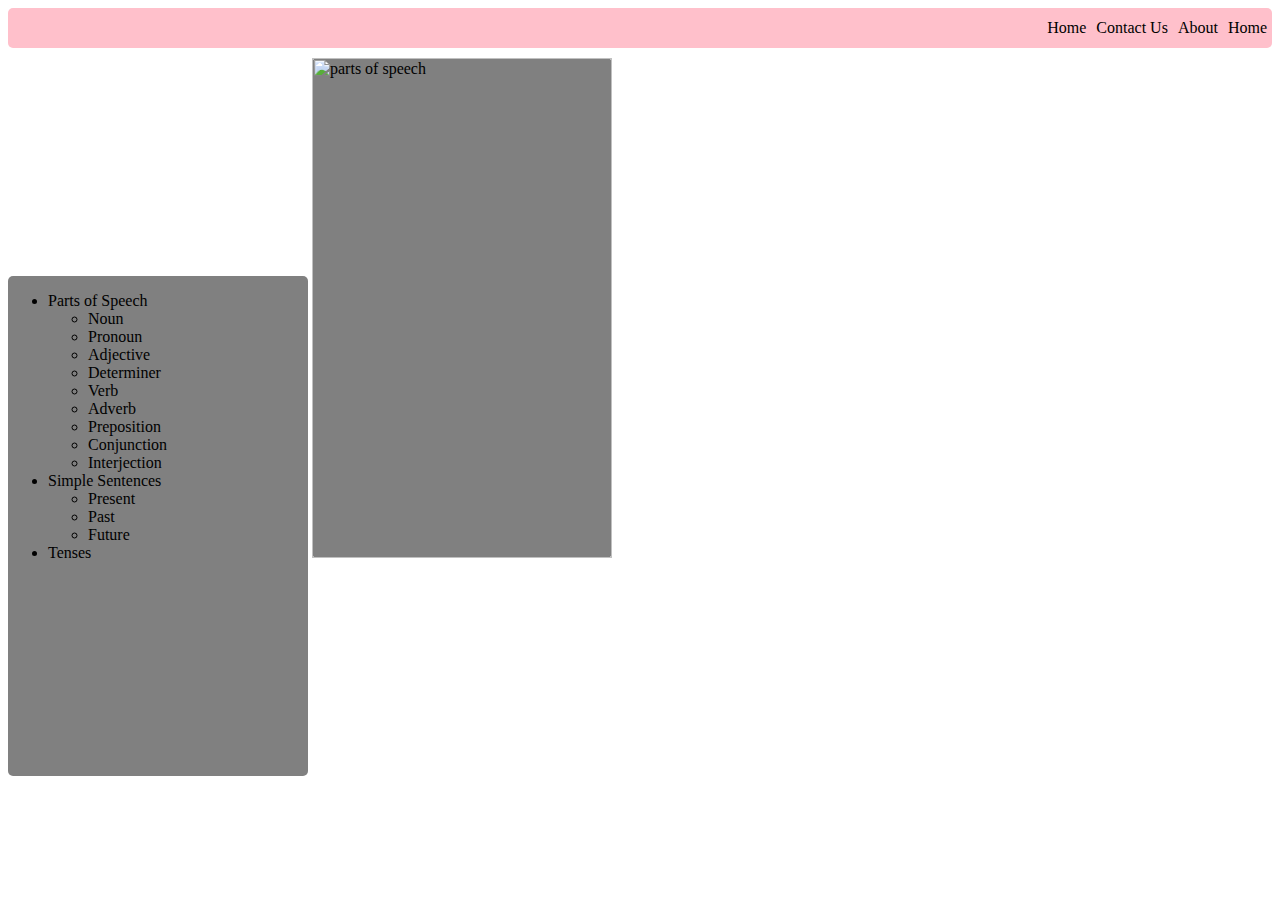
==== index.html @ d6b882a0 "added headings,image and script file" ====
<html>
    <head>
        <link rel="stylesheet" href="style.css" type="text/css">
        <style></style>
        <script></script>
    </head>
    <body>
        <div id="navbar">
            <ul>
                <li>Home</li>
                <li>About</li>
                <li>Contact Us</li>
                <li>Home</li>
            </ul>
        </div>
        <div id="sidebar">
            <ul>
               <li>Parts of Speech</li>
                <ul>
                    <li>Noun</li>
                    <li>Pronoun</li>
                    <li>Adjective</li>
                    <li>Determiner</li>
                    <li>Verb</li>
                    <li>Adverb</li>
                    <li>Preposition</li>
                    <li>Conjunction</li>
                    <li>Interjection</li>
                </ul>
            <li>Simple Sentences</li>
                <ul>
                    <li>Present</li>
                    <li>Past</li>
                    <li>Future</li>
                </ul>
                <li>Tenses</li>
            </ul>
        </div>
        <div id="content"><img id="image" alt="parts of speech" src="parts of speech.png"></div>
        
    </body>
</html>
---- style.css ----
#navbar {
    background: pink;
    height: 40px;
    border-radius: 5px;
}

#navbar ul li {
    list-style: none;
    display: inline-block;
    height: 40px;
    line-height: 40px;
    margin:0px 5px;
    float: right;
}

#sidebar {
    background: grey;
    height: 500px;
    width: 300px;
    border-radius: 5px;
    margin-top: 10px;
    display: inline-block;
    
}
#content {
    background: grey;
    height: 500px;
    width: 300px;
    border-radius: 5px;
    margin-top: 10px;
    display: inline-block;
}
#image {
    width: 100%;
    height: 100%;
}
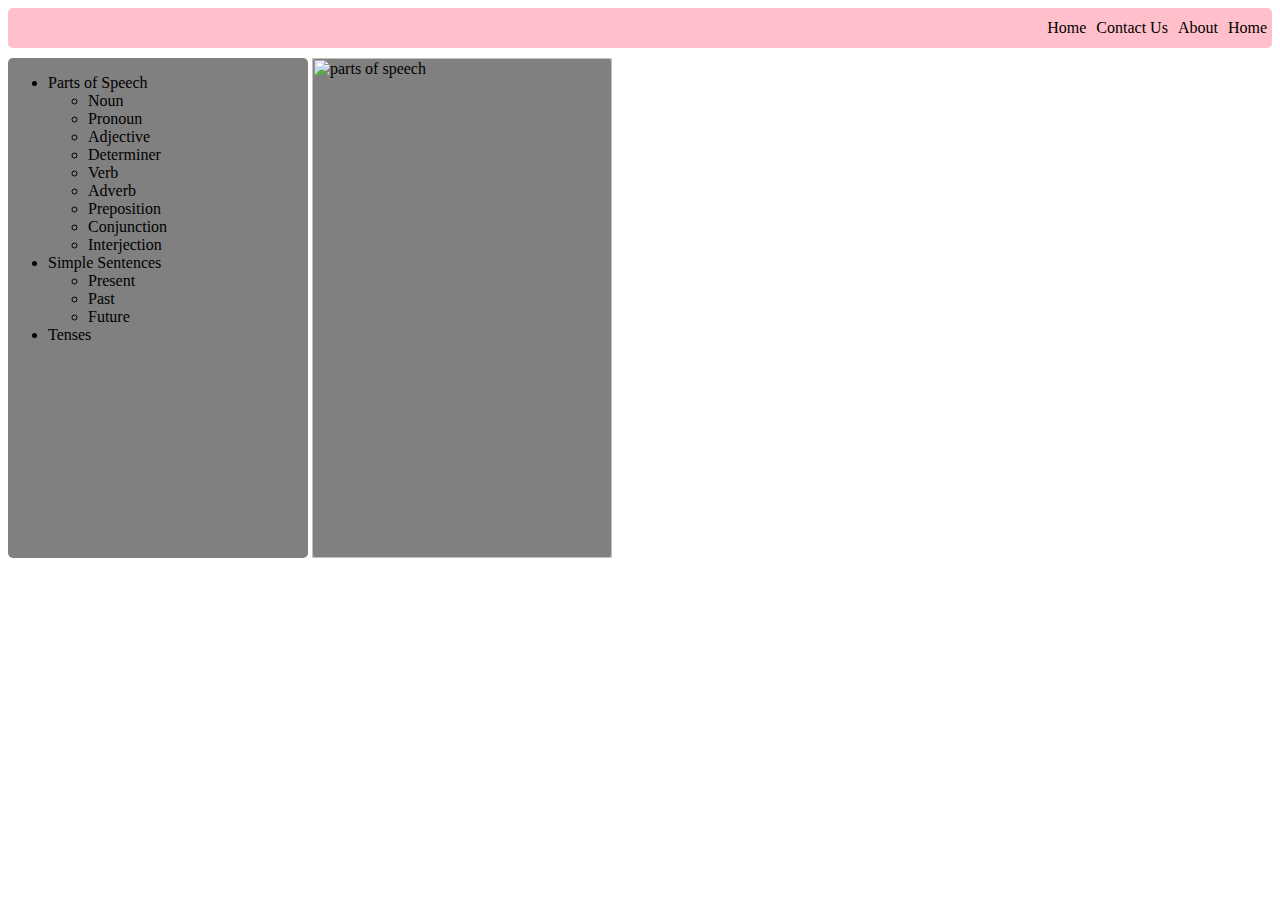
==== commit 243126b1: "made lists collapsible and aligned the image." ====
--- a/index.html
+++ b/index.html
@@ -2,7 +2,7 @@
     <head>
         <link rel="stylesheet" href="style.css" type="text/css">
         <style></style>
-        <script></script>
+        <script src="script.js"></script>
     </head>
     <body>
         <div id="navbar">
@@ -15,7 +15,7 @@
         </div>
         <div id="sidebar">
             <ul>
-               <li>Parts of Speech</li>
+               <li onclick="toggleNextSibling()">Parts of Speech</li>
                 <ul>
                     <li>Noun</li>
                     <li>Pronoun</li>
@@ -27,16 +27,16 @@
                     <li>Conjunction</li>
                     <li>Interjection</li>
                 </ul>
-            <li>Simple Sentences</li>
+            <li onclick="toggleNextSibling()">Simple Sentences</li>
                 <ul>
                     <li>Present</li>
                     <li>Past</li>
                     <li>Future</li>
                 </ul>
-                <li>Tenses</li>
+                <li onclick="toggleNextSibling()">Tenses</li>
             </ul>
         </div>
         <div id="content"><img id="image" alt="parts of speech" src="parts of speech.png"></div>
-        
+
     </body>
-</html>+</html>
--- a/style.css
+++ b/style.css
@@ -15,12 +15,12 @@
 
 #sidebar {
     background: grey;
+    width: 300px;
     height: 500px;
-    width: 300px;
     border-radius: 5px;
     margin-top: 10px;
     display: inline-block;
-    
+
 }
 #content {
     background: grey;
@@ -29,8 +29,15 @@
     border-radius: 5px;
     margin-top: 10px;
     display: inline-block;
+    vertical-align:top;
 }
 #image {
     width: 100%;
     height: 100%;
-}+    vertical-align: top;
+}
+
+/*rules for classses*/
+.hide {
+  display: none;
+}
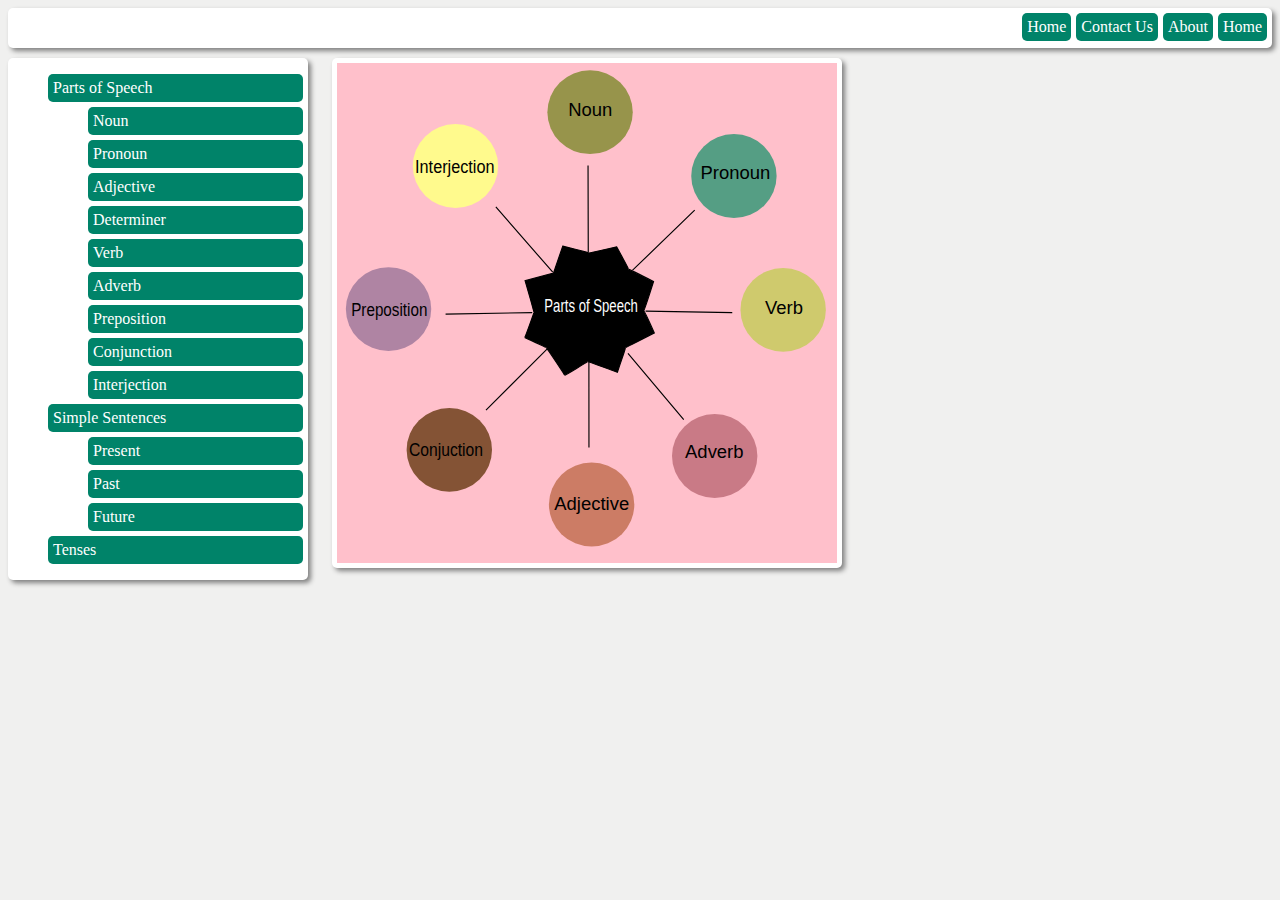
==== commit 00cb5d86: "started using svg drawing instead of png image." ====
--- a/index.html
+++ b/index.html
@@ -36,7 +36,9 @@
                 <li onclick="toggleNextSibling()">Tenses</li>
             </ul>
         </div>
-        <div id="content"><img id="image" alt="parts of speech" src="parts of speech.png"></div>
+        <div id="content">
+          <img src="diagram.svg">
+        </div>
 
     </body>
 </html>
--- a/style.css
+++ b/style.css
@@ -1,40 +1,69 @@
-#navbar {
-    background: pink;
+body {
+  background: #f0f0ef;
+}
+li{
+  background: #008369;
+  Margin: 5px;
+  padding: 5px;
+  border-radius: 5px;
+  margin-left: 0px;
+  list-style: none;
+  color: white;
+}
+
+li:hover{
+  background: #006a55;
+}
+
+div {
+  border-radius: 5px;
+  vertical-align: top;
+}
+
+img {
+    width: 100%;
+    height: 100%;
+background: pink;
+}
+
+
+  #navbar {
+    background: white;
     height: 40px;
-    border-radius: 5px;
+    box-shadow: 3px 3px 5px 0px grey;
+    box-shadow
 }
 
 #navbar ul li {
     list-style: none;
     display: inline-block;
-    height: 40px;
-    line-height: 40px;
-    margin:0px 5px;
     float: right;
+
 }
 
 #sidebar {
-    background: grey;
+  background: white;
     width: 300px;
-    height: 500px;
-    border-radius: 5px;
     margin-top: 10px;
+    margin-right: 20px;
     display: inline-block;
+    box-shadow: 3px 3px 5px 0px grey;
 
 }
 #content {
-    background: grey;
+  background: white;
     height: 500px;
-    width: 300px;
-    border-radius: 5px;
+    width: 500px;
     margin-top: 10px;
+    padding: 5px;
     display: inline-block;
     vertical-align:top;
+    box-shadow: 3px 3px 5px 0px grey;
 }
-#image {
-    width: 100%;
-    height: 100%;
-    vertical-align: top;
+
+#diagram{
+  height: 400px;
+  width: 400px;
 }
 
 /*rules for classses*/
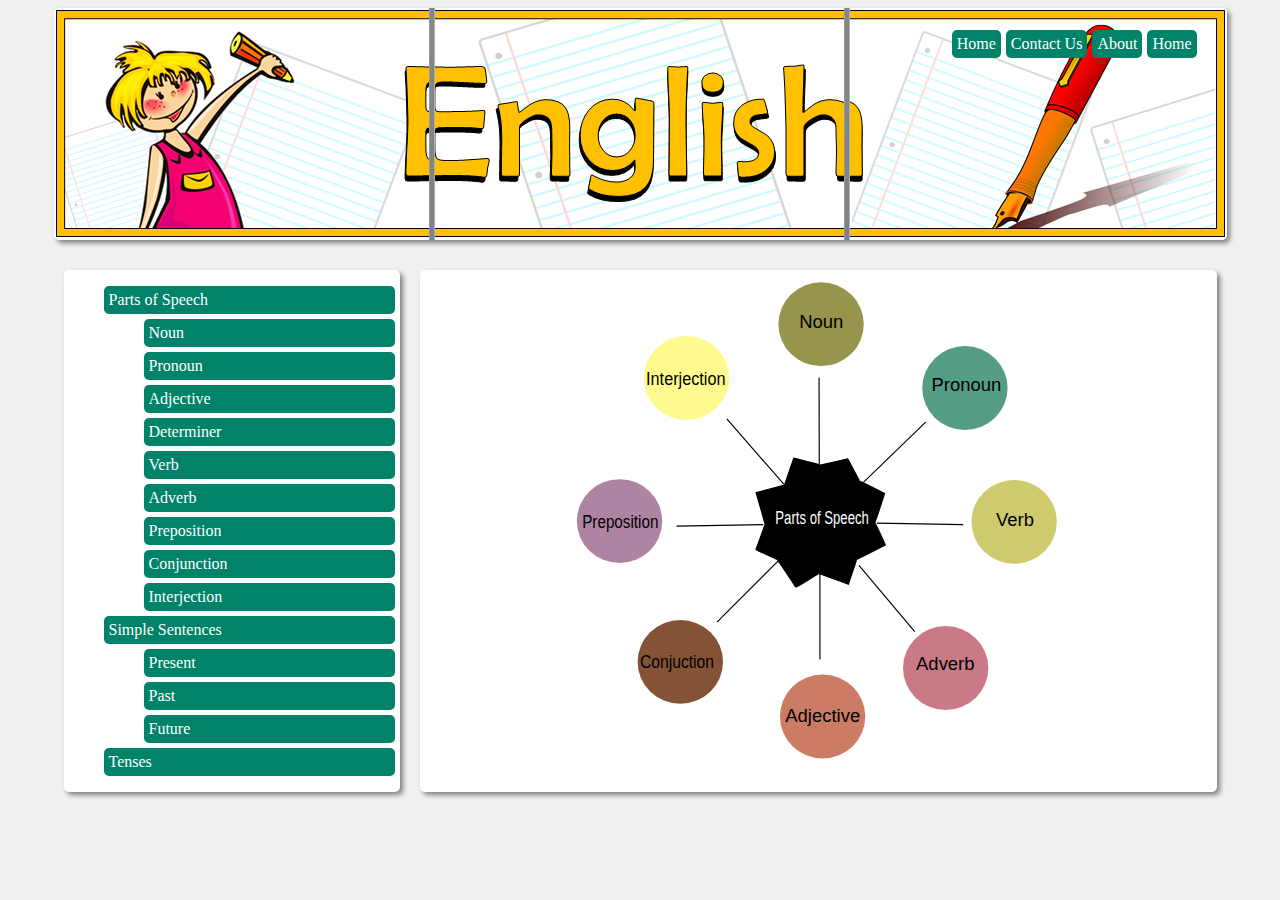
==== commit 1c93ae32: "made minor changes to fix display" ====
--- a/index.html
+++ b/index.html
@@ -13,7 +13,8 @@
                 <li>Home</li>
             </ul>
         </div>
-        <div id="sidebar">
+        <main>
+          <div id="sidebar">
             <ul>
                <li onclick="toggleNextSibling()">Parts of Speech</li>
                 <ul>
@@ -35,10 +36,11 @@
                 </ul>
                 <li onclick="toggleNextSibling()">Tenses</li>
             </ul>
-        </div>
-        <div id="content">
-          <img src="diagram.svg">
-        </div>
+          </div>
+          <div id="content">
+            <img id="diagram" src="diagram.svg">
+          </div>
+        </main>
 
     </body>
 </html>
--- a/style.css
+++ b/style.css
@@ -1,3 +1,5 @@
+/*styles based on tags*/
+
 body {
   background: #f0f0ef;
 }
@@ -20,18 +22,25 @@
   vertical-align: top;
 }
 
-img {
-    width: 100%;
-    height: 100%;
-background: pink;
+
+main {
+  max-width: 1153px;
+  margin:20px auto 0px;
+  display: flex;
 }
 
+/*styles based on ids*/
+  #navbar {
+    background-image: url('english banner.png');
+    height: 232px;
+    max-width: 1173px;
+    background-repeat: no-repeat;
+    box-shadow: 3px 3px 5px 0px grey;
+    padding-top: 1px;
+    margin: 0px auto;
+    padding-right: 25px;
+    box-sizing: border-box;
 
-  #navbar {
-    background: white;
-    height: 40px;
-    box-shadow: 3px 3px 5px 0px grey;
-    box-shadow
 }
 
 #navbar ul li {
@@ -43,7 +52,8 @@
 
 #sidebar {
   background: white;
-    width: 300px;
+    width: 30%;
+    min-width: 175px;
     margin-top: 10px;
     margin-right: 20px;
     display: inline-block;
@@ -52,8 +62,8 @@
 }
 #content {
   background: white;
-    height: 500px;
-    width: 500px;
+    width: 70%;
+    max-height: 800px;
     margin-top: 10px;
     padding: 5px;
     display: inline-block;
@@ -62,11 +72,13 @@
 }
 
 #diagram{
-  height: 400px;
-  width: 400px;
+  display:block;
+  width:100%;
+  max-width: 500px;
+  margin: 0px auto;
 }
 
-/*rules for classses*/
+/*styles based on classes*/
 .hide {
   display: none;
 }
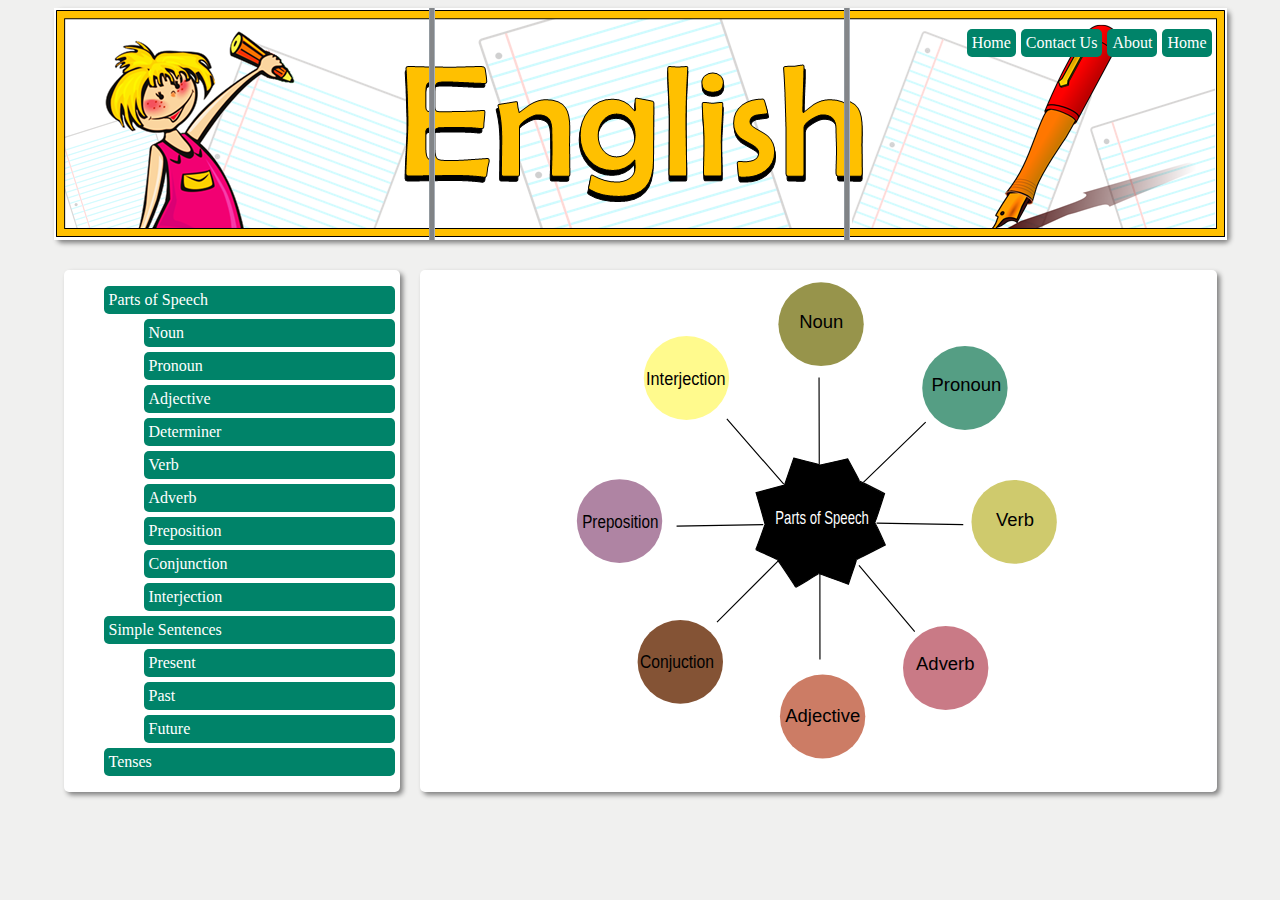
==== commit f409c67b: "banner image resizes itself" ====
--- a/index.html
+++ b/index.html
@@ -6,6 +6,7 @@
     </head>
     <body>
         <div id="navbar">
+          <img id="banner" src="english banner.png" alt="banner">
             <ul>
                 <li>Home</li>
                 <li>About</li>
--- a/style.css
+++ b/style.css
@@ -31,18 +31,18 @@
 
 /*styles based on ids*/
   #navbar {
-    background-image: url('english banner.png');
-    height: 232px;
     max-width: 1173px;
-    background-repeat: no-repeat;
     box-shadow: 3px 3px 5px 0px grey;
-    padding-top: 1px;
     margin: 0px auto;
-    padding-right: 25px;
-    box-sizing: border-box;
+    position: relative;
 
 }
-
+#navbar ul{
+  position: absolute;
+  top:0px;
+  right:0px;
+  padding-right: 10px;
+}
 #navbar ul li {
     list-style: none;
     display: inline-block;
@@ -78,6 +78,9 @@
   margin: 0px auto;
 }
 
+#banner{
+  width:100%;
+}
 /*styles based on classes*/
 .hide {
   display: none;
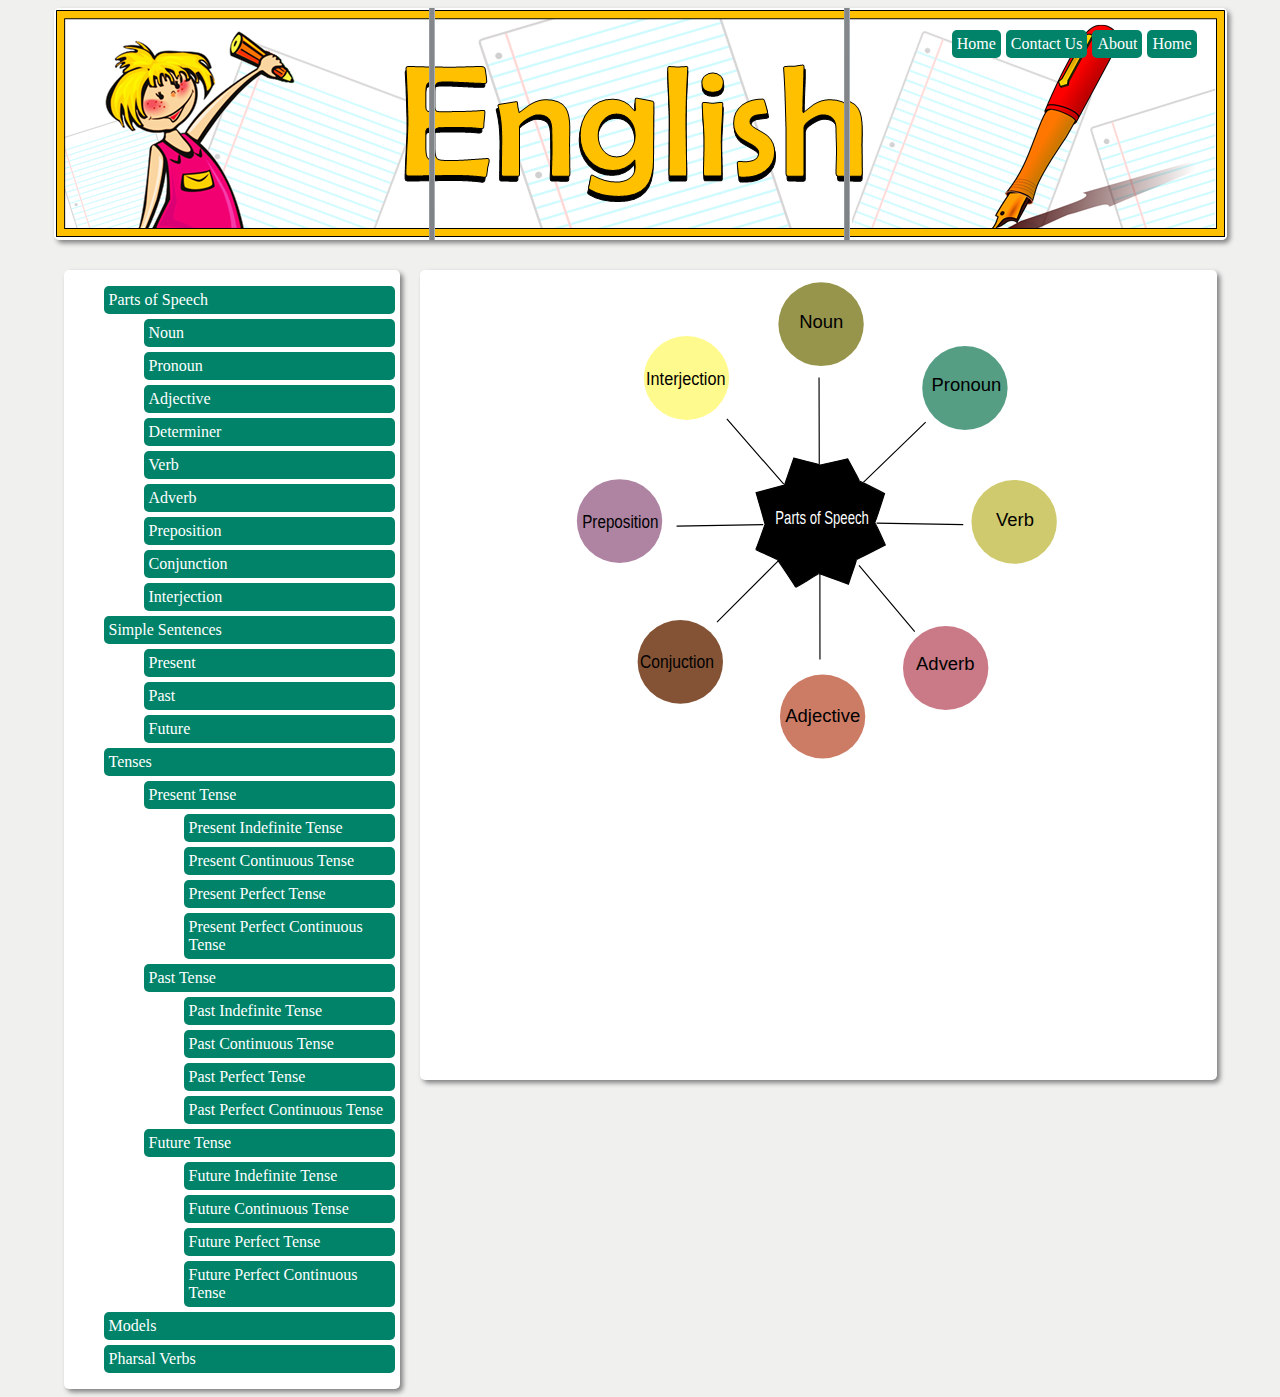
==== commit 2b760848: "added more categories" ====
--- a/index.html
+++ b/index.html
@@ -6,7 +6,6 @@
     </head>
     <body>
         <div id="navbar">
-          <img id="banner" src="english banner.png" alt="banner">
             <ul>
                 <li>Home</li>
                 <li>About</li>
@@ -29,14 +28,39 @@
                     <li>Conjunction</li>
                     <li>Interjection</li>
                 </ul>
-            <li onclick="toggleNextSibling()">Simple Sentences</li>
+               <li onclick="toggleNextSibling()">Simple Sentences</li>
                 <ul>
                     <li>Present</li>
                     <li>Past</li>
                     <li>Future</li>
                 </ul>
                 <li onclick="toggleNextSibling()">Tenses</li>
-            </ul>
+                <ul>
+                    <li onclick="toggleNextSibling()">Present Tense</li>
+                    <ul>
+                    <li>Present Indefinite Tense</li>
+                    <li>Present Continuous Tense</li>
+                    <li>Present Perfect Tense</li>
+                    <li>Present Perfect Continuous Tense</li>
+                </ul>
+                    <li onclick="toggleNextSibling()">Past Tense</li>
+                    <ul>
+                    <li>Past Indefinite Tense</li>
+                    <li>Past Continuous Tense</li>
+                    <li>Past Perfect Tense</li>
+                    <li>Past Perfect Continuous Tense</li>
+                </ul>
+                    <li onclick="toggleNextSibling()">Future Tense</li>
+                    <ul>
+                    <li>Future Indefinite Tense</li>
+                    <li>Future Continuous Tense</li>
+                    <li>Future Perfect Tense</li>
+                    <li>Future Perfect Continuous Tense</li>
+                </ul>
+                </ul>
+            <li>Models</li>
+            <li>Pharsal Verbs</li>
+              </ul>
           </div>
           <div id="content">
             <img id="diagram" src="diagram.svg">
--- a/style.css
+++ b/style.css
@@ -31,23 +31,22 @@
 
 /*styles based on ids*/
   #navbar {
+    background-image: url('english banner.png');
+    height: 232px;
     max-width: 1173px;
+    background-repeat: no-repeat;
     box-shadow: 3px 3px 5px 0px grey;
+    padding-top: 1px;
     margin: 0px auto;
-    position: relative;
+    padding-right: 25px;
+    box-sizing: border-box;
+    
+}
 
-}
-#navbar ul{
-  position: absolute;
-  top:0px;
-  right:0px;
-  padding-right: 10px;
-}
 #navbar ul li {
     list-style: none;
     display: inline-block;
     float: right;
-
 }
 
 #sidebar {
@@ -78,9 +77,6 @@
   margin: 0px auto;
 }
 
-#banner{
-  width:100%;
-}
 /*styles based on classes*/
 .hide {
   display: none;
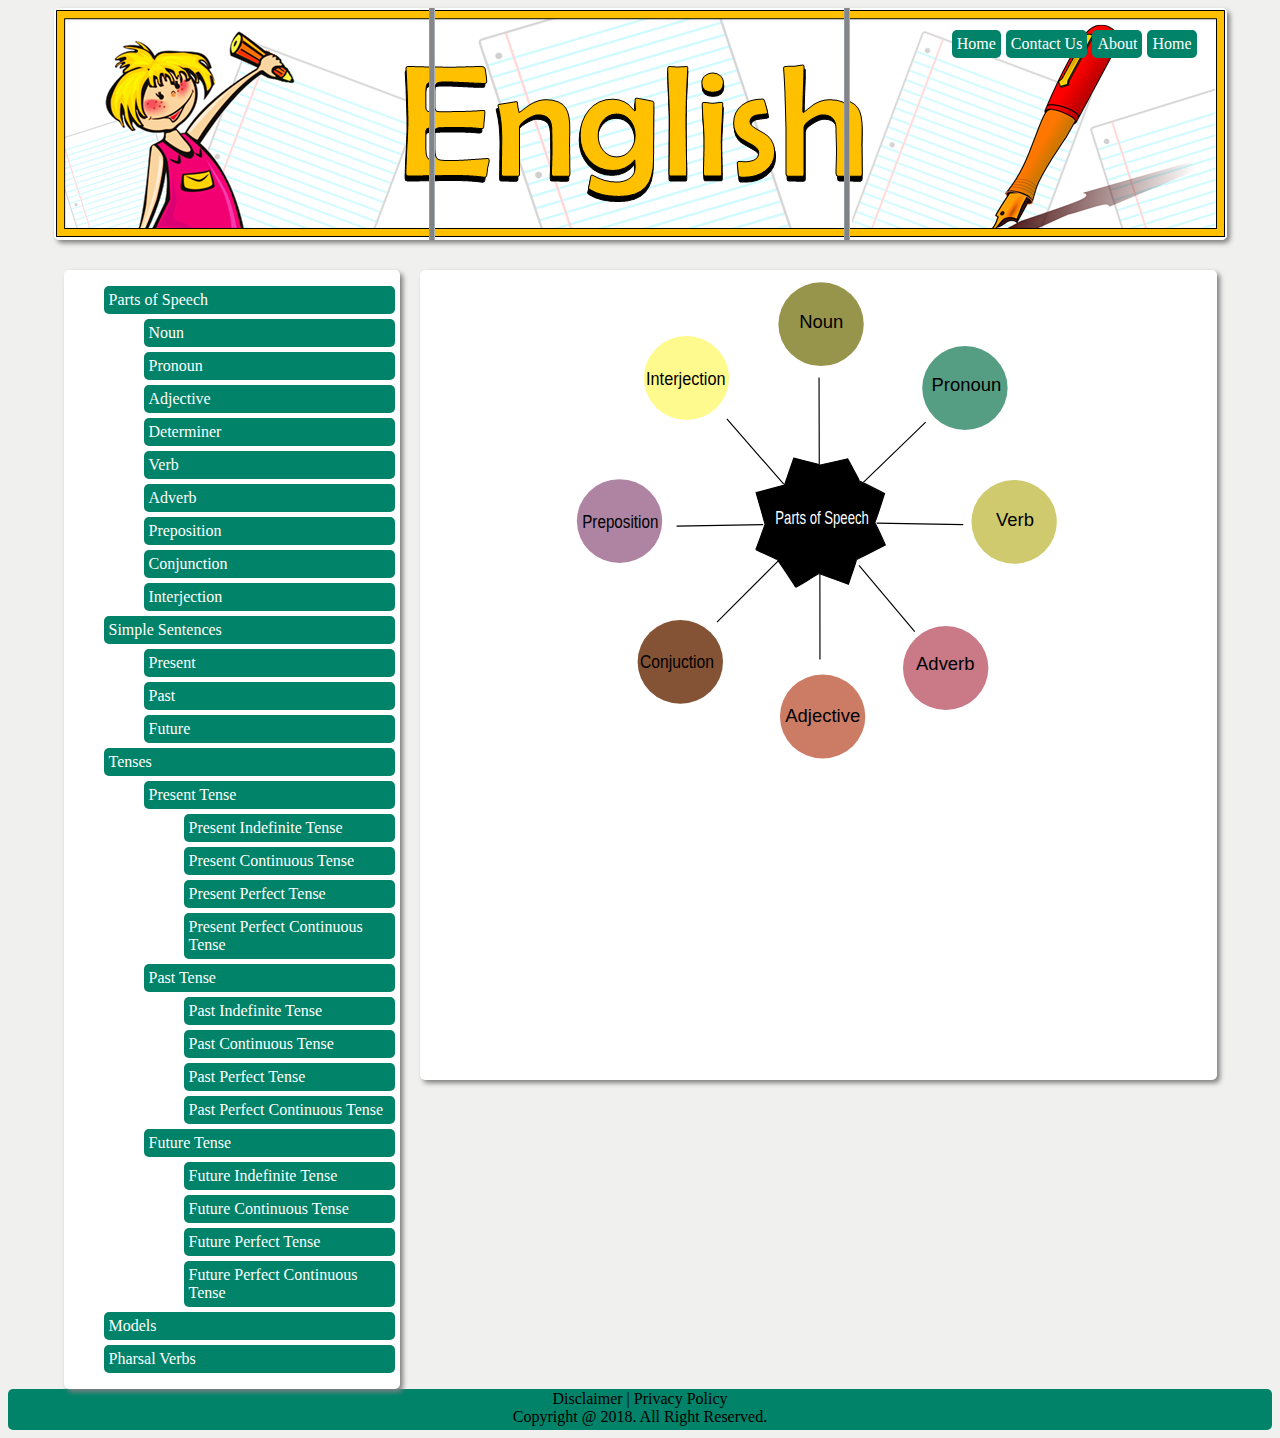
==== commit 0551e9ee: "added footer" ====
--- a/index.html
+++ b/index.html
@@ -66,6 +66,10 @@
             <img id="diagram" src="diagram.svg">
           </div>
         </main>
+        <div id="footer">
+            <footer>Disclaimer | Privacy Policy <br/> Copyright @ 2018. All Right Reserved.
+        </footer>
+        </div>
 
     </body>
 </html>
--- a/style.css
+++ b/style.css
@@ -81,3 +81,11 @@
 .hide {
   display: none;
 }
+#footer{
+  background: #008369;
+    height:40px;
+    padding-top: 1px;
+}
+#footer footer{
+    text-align: center; 
+}
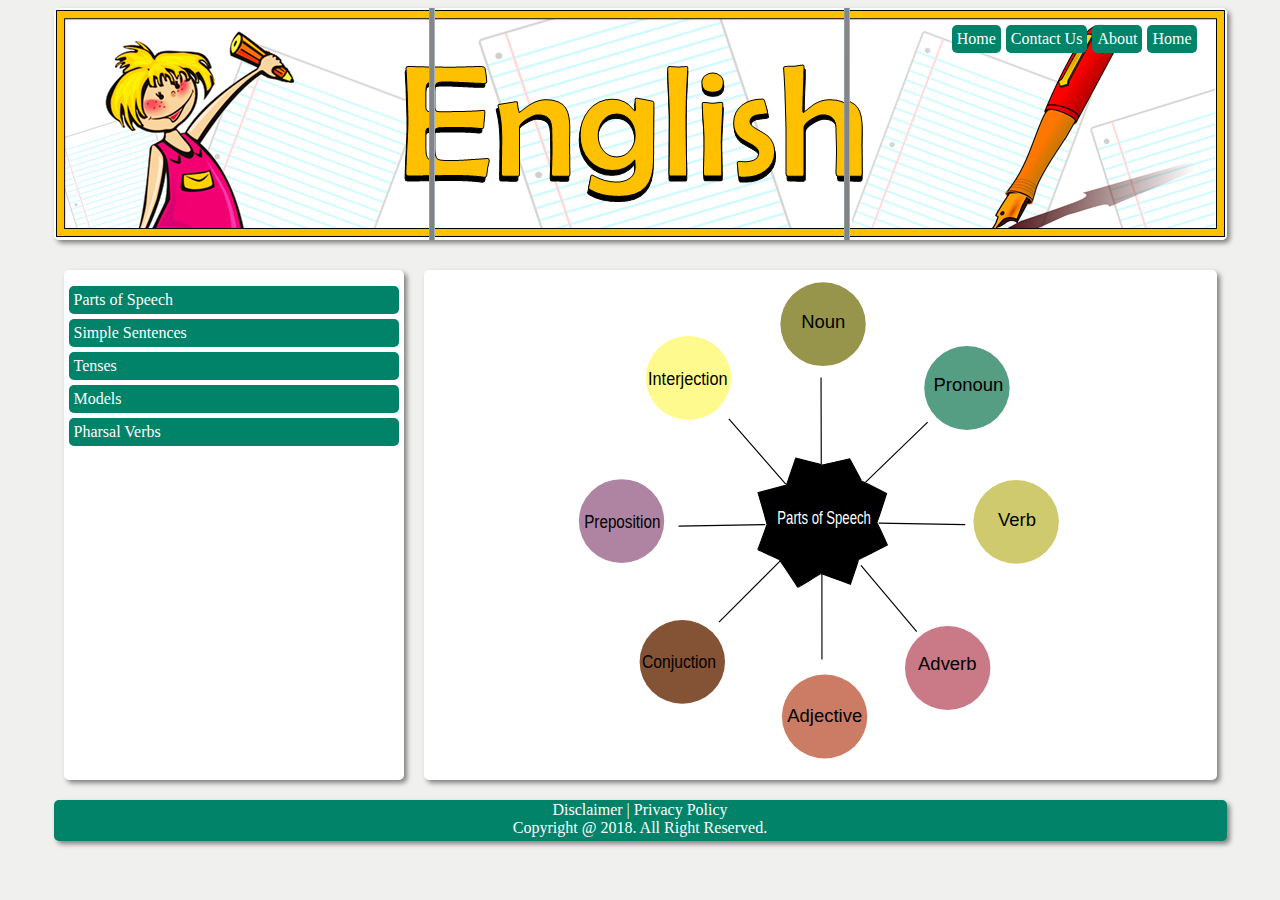
==== commit cad32b27: "minor changes" ====
--- a/index.html
+++ b/index.html
@@ -5,19 +5,19 @@
         <script src="script.js"></script>
     </head>
     <body>
-        <div id="navbar">
+        <nav id="navbar" class="shadow rounded">
             <ul>
-                <li>Home</li>
-                <li>About</li>
-                <li>Contact Us</li>
-                <li>Home</li>
+                <li class="rounded">Home</li>
+                <li class="rounded">About</li>
+                <li class="rounded">Contact Us</li>
+                <li class="rounded">Home</li>
             </ul>
-        </div>
+        </nav>
         <main>
-          <div id="sidebar">
-            <ul>
-               <li onclick="toggleNextSibling()">Parts of Speech</li>
-                <ul>
+          <div id="sidebar" class="shadow rounded">
+            <ul class="list1">
+              <li onclick="togglefirstChild()">Parts of Speech
+                <ul class="hide list2">
                     <li>Noun</li>
                     <li>Pronoun</li>
                     <li>Adjective</li>
@@ -28,48 +28,52 @@
                     <li>Conjunction</li>
                     <li>Interjection</li>
                 </ul>
-               <li onclick="toggleNextSibling()">Simple Sentences</li>
-                <ul>
+              </li>
+              <li onclick="togglefirstChild()">Simple Sentences
+                <ul class="hide list2">
                     <li>Present</li>
                     <li>Past</li>
                     <li>Future</li>
                 </ul>
-                <li onclick="toggleNextSibling()">Tenses</li>
-                <ul>
-                    <li onclick="toggleNextSibling()">Present Tense</li>
-                    <ul>
-                    <li>Present Indefinite Tense</li>
-                    <li>Present Continuous Tense</li>
-                    <li>Present Perfect Tense</li>
-                    <li>Present Perfect Continuous Tense</li>
+              </li>
+              <li onclick="togglefirstChild()">Tenses
+                <ul class="hide list2">
+                    <li onclick="togglefirstChild()">Present Tense
+                      <ul class="hide list3">
+                      <li>Present Indefinite Tense</li>
+                      <li>Present Continuous Tense</li>
+                      <li>Present Perfect Tense</li>
+                      <li>Present Perfect Continuous Tense</li>
+                      </ul>
+                    </li>
+                    <li onclick="togglefirstChild()">Past Tense
+                      <ul class="hide list3">
+                          <li>Past Indefinite Tense</li>
+                          <li>Past Continuous Tense</li>
+                          <li>Past Perfect Tense</li>
+                          <li>Past Perfect Continuous Tense</li>
+                      </ul>
+                    </li>
+                    <li onclick="togglefirstChild()">Future Tense
+                      <ul class="hide list3">
+                          <li>Future Indefinite Tense</li>
+                          <li>Future Continuous Tense</li>
+                          <li>Future Perfect Tense</li>
+                          <li>Future Perfect Continuous Tense</li>
+                      </ul>
+                    </li>
                 </ul>
-                    <li onclick="toggleNextSibling()">Past Tense</li>
-                    <ul>
-                    <li>Past Indefinite Tense</li>
-                    <li>Past Continuous Tense</li>
-                    <li>Past Perfect Tense</li>
-                    <li>Past Perfect Continuous Tense</li>
-                </ul>
-                    <li onclick="toggleNextSibling()">Future Tense</li>
-                    <ul>
-                    <li>Future Indefinite Tense</li>
-                    <li>Future Continuous Tense</li>
-                    <li>Future Perfect Tense</li>
-                    <li>Future Perfect Continuous Tense</li>
-                </ul>
-                </ul>
-            <li>Models</li>
-            <li>Pharsal Verbs</li>
-              </ul>
+              </li>
+              <li>Models</li>
+              <li>Pharsal Verbs</li>
+            </ul>
           </div>
-          <div id="content">
+          <div id="content" class="shadow rounded">
             <img id="diagram" src="diagram.svg">
           </div>
         </main>
-        <div id="footer">
-            <footer>Disclaimer | Privacy Policy <br/> Copyright @ 2018. All Right Reserved.
+        <footer class="shadow rounded">
+          Disclaimer | Privacy Policy <br/> Copyright @ 2018. All Right Reserved.
         </footer>
-        </div>
-
     </body>
 </html>
--- a/style.css
+++ b/style.css
@@ -3,7 +3,11 @@
 body {
   background: #f0f0ef;
 }
-li{
+ul{
+  padding-left: 0px;
+}
+
+.list1 li{
   background: #008369;
   Margin: 5px;
   padding: 5px;
@@ -13,12 +17,12 @@
   color: white;
 }
 
-li:hover{
+.list1 li:hover{
   background: #006a55;
 }
 
 div {
-  border-radius: 5px;
+
   vertical-align: top;
 }
 
@@ -29,24 +33,38 @@
   display: flex;
 }
 
+footer{
+  background: #008369;
+  width: 1173px;
+    height:40px;
+    padding-top: 1px;
+    text-align: center;
+    margin: 20px auto;
+    color: white;
+}
+
 /*styles based on ids*/
-  #navbar {
+  nav {
     background-image: url('english banner.png');
     height: 232px;
     max-width: 1173px;
     background-repeat: no-repeat;
-    box-shadow: 3px 3px 5px 0px grey;
+
     padding-top: 1px;
     margin: 0px auto;
     padding-right: 25px;
     box-sizing: border-box;
-    
+
 }
 
-#navbar ul li {
+nav ul li {
     list-style: none;
     display: inline-block;
     float: right;
+    padding: 5px;
+    background:#008369;
+    margin-right: 5px;
+    color: white;
 }
 
 #sidebar {
@@ -55,8 +73,9 @@
     min-width: 175px;
     margin-top: 10px;
     margin-right: 20px;
+    padding-left: 5px;
     display: inline-block;
-    box-shadow: 3px 3px 5px 0px grey;
+
 
 }
 #content {
@@ -67,7 +86,6 @@
     padding: 5px;
     display: inline-block;
     vertical-align:top;
-    box-shadow: 3px 3px 5px 0px grey;
 }
 
 #diagram{
@@ -81,11 +99,40 @@
 .hide {
   display: none;
 }
-#footer{
+
+.rounded{
+    border-radius: 5px;
+}
+
+.shadow {
+  box-shadow: 3px 3px 5px 0px grey;
+}
+
+
+.list2 li{
+  background: white;
+  Margin: 5px;
+  padding: 5px;
+  border-radius: 5px;
+  margin-left: 0px;
+  list-style: none;
+  color: 008369;
+}
+
+.list2 li:hover{
+  background: #ddd;
+}
+
+.list3 li{
   background: #008369;
-    height:40px;
-    padding-top: 1px;
+  Margin: 5px;
+  padding: 5px;
+  border-radius: 5px;
+  margin-left: 0px;
+  list-style: none;
+  color: white;
 }
-#footer footer{
-    text-align: center; 
+
+.list3 li:hover{
+  background: #006a55;
 }
